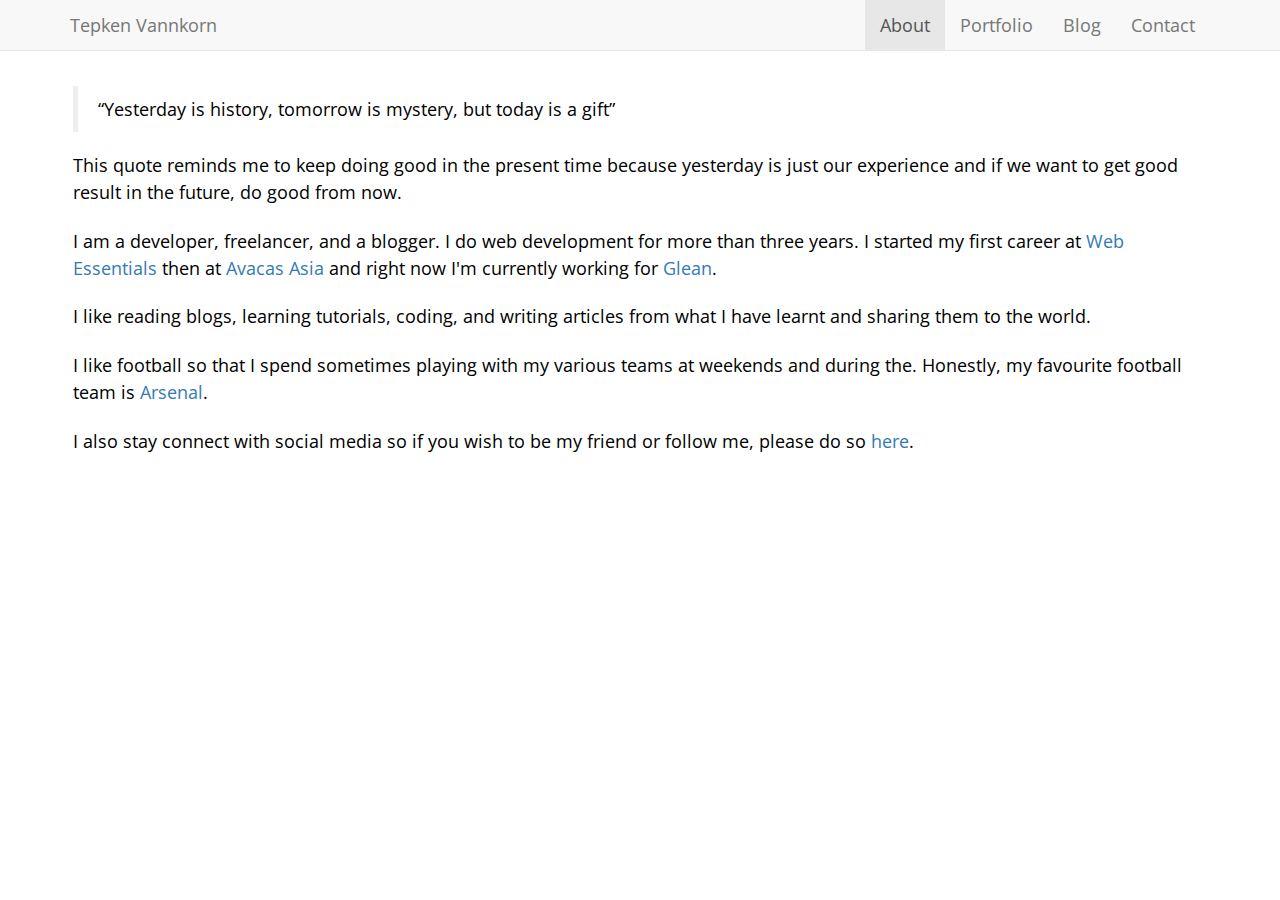
==== about.html @ d166b6c2 "- Add other pages" ====
<!DOCTYPE html>
<html lang="en">
<head>
	<meta charset="utf-8">
	<meta http-equiv="X-UA-Compatible" content="IE=edge">
	<meta name="viewport" content="width=device-width, initial-scale=1, user-scalable=no">
	<title>Home | Tepken Vannkorn</title>
	<link rel="stylesheet" href="//maxcdn.bootstrapcdn.com/bootstrap/3.2.0/css/bootstrap.min.css">
	<link href='http://fonts.googleapis.com/css?family=Open+Sans:400,600' rel='stylesheet' type='text/css'>
	<link rel="stylesheet" href="css/style.css" type="text/css" />

	<!--[if lt IE 9]>
	  <script src="https://oss.maxcdn.com/html5shiv/3.7.2/html5shiv.min.js"></script>
	  <script src="https://oss.maxcdn.com/respond/1.4.2/respond.min.js"></script>
	<![endif]-->
</head>
<body>
	<div class="navbar navbar-default navbar-fixed-top" role="navigation">
		<div class="container">
			<div class="navbar-header">
				<button type="button" class="navbar-toggle" data-toggle="collapse" data-target=".navbar-collapse">
					<span class="sr-only">Navigation</span>
					<span class="icon-bar"></span>
					<span class="icon-bar"></span>
					<span class="icon-bar"></span>
				</button>
				<a class="navbar-brand" href="index.html">Tepken Vannkorn</a>
			</div>
			<div class="navbar-collapse collapse">
				<ul class="nav navbar-nav">
					<li class="active"><a href="about.html">About</a></li>
					<li><a href="portfolio.html">Portfolio</a></li>
					<li><a href="http://reanweb.com" target="_blank" title="Read my blog">Blog</a></li>
					<li><a href="contact.html">Contact</a></li>
				</ul>
			</div><!--/.nav-collapse -->
		</div>
    </div>
	
	<div class="container main">
		<div class="row about">
			<blockquote>
				<p>&ldquo;Yesterday is history, tomorrow is mystery, but today is a gift&rdquo;</p>
			</blockquote>
			
			<p>This quote reminds me to keep doing good in the present time because yesterday is just our experience and if we want to get good result in the future, do good from now.</p>
			
			<p>I am a developer, freelancer, and a blogger. I do web development for more than three years. I started my first career at <a href="http://www.web-essentials.asia" target="_blank">Web Essentials</a> then at <a href="http://avacas.asia" target="_blank">Avacas Asia</a> and right now I'm currently working for <a href="http://glean.net" target="_blank">Glean</a>.</p>
			
			<p>I like reading blogs, learning tutorials, coding, and writing articles from what I have learnt and sharing them to the world.</p>
			
			<p>I like football so that I spend sometimes playing with my various teams at weekends and during the. Honestly, my favourite football team is <a href="http://www.arsenal.com" target="_blank">Arsenal</a>.</p>
			
			<p>I also stay connect with social media so if you wish to be my friend or follow me, please do so <a href="http://vannkorn.info/">here</a>.</p>
		</div>
	</div>

	<!-- jQuery (necessary for Bootstrap's JavaScript plugins) -->
	<script src="https://ajax.googleapis.com/ajax/libs/jquery/1.11.1/jquery.min.js"></script>
	<!-- Include all compiled plugins (below), or include individual files as needed -->
	<script src="//maxcdn.bootstrapcdn.com/bootstrap/3.2.0/js/bootstrap.min.js"></script>
	<script type="text/javascript" src="js/script.js"></script>
</body>
</html>
---- css/style.css ----
/**
*	Project: Vannkorn.info
*	Date: 30-June-2014
*	Author: Vannkorn Tepken
*/
body {
  font-family: 'Open Sans', Sans-serif;
  font-size: 18px;
  color: black;
}
body p {
  font-size: 1em;
  line-height: 1.5em;
  margin-bottom: 1.2em;
  -webkit-font-smoothing: antialiased;
}
body .nav {
  float: right;
}
body .nav li a:hover {
  background-color: #e7e7e7;
}
body .main {
  margin-top: 50px;
}
body .main img.profile {
  max-width: 200px;
  display: block;
  margin: 50px auto;
}
body .main .nav-left {
  font-size: 115%;
}
body .main .nav-left ul {
  text-align: center;
}
body .main .nav-left ul li {
  display: inline-block;
}
body .main .short-description p {
  text-align: center;
  padding: 1em;
}
body .main .about {
  padding: 2em 1em;
}
body .main .about .blockquote {
  padding-bottom: 2em;
}

@media screen and (max-width: 767px) {
  .nav {
    float: none !important;
  }
}
/* ---------------------------- Miscillanoeus ------------------ */
.clearfix:before {
  content: "";
  line-height: 0;
  display: table;
}

.clearfix:after {
  content: "";
  line-height: 0;
  display: table;
  clear: both;
}

.scrollFix {
  line-height: 1.35;
  overflow: hidden;
  white-space: nowrap;
}
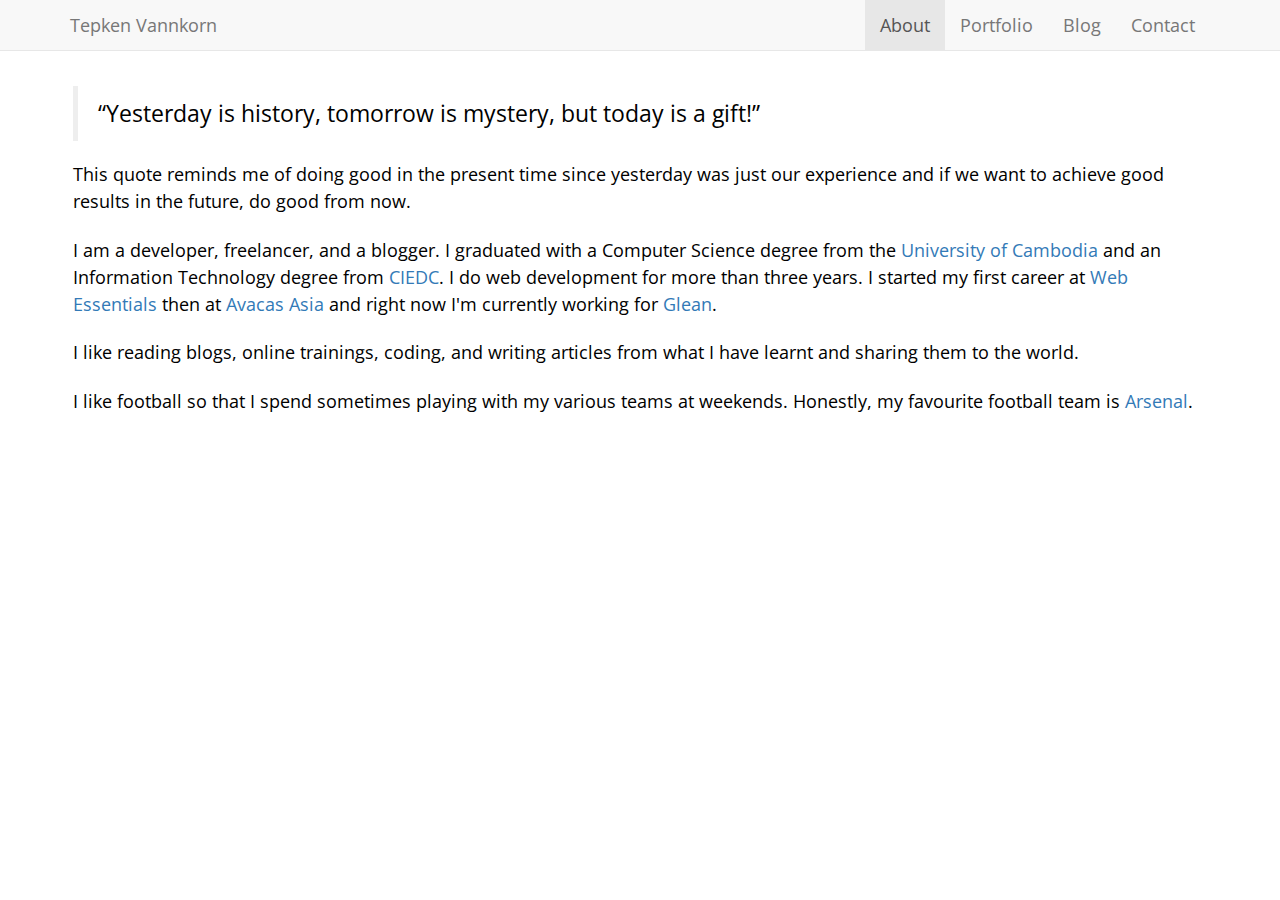
==== commit 38975f86: "- Add portfolio.html" ====
--- a/about.html
+++ b/about.html
@@ -4,7 +4,7 @@
 	<meta charset="utf-8">
 	<meta http-equiv="X-UA-Compatible" content="IE=edge">
 	<meta name="viewport" content="width=device-width, initial-scale=1, user-scalable=no">
-	<title>Home | Tepken Vannkorn</title>
+	<title>Tepken Vannkorn - About Me</title>
 	<link rel="stylesheet" href="//maxcdn.bootstrapcdn.com/bootstrap/3.2.0/css/bootstrap.min.css">
 	<link href='http://fonts.googleapis.com/css?family=Open+Sans:400,600' rel='stylesheet' type='text/css'>
 	<link rel="stylesheet" href="css/style.css" type="text/css" />
@@ -40,18 +40,16 @@
 	<div class="container main">
 		<div class="row about">
 			<blockquote>
-				<p>&ldquo;Yesterday is history, tomorrow is mystery, but today is a gift&rdquo;</p>
+				<p>&ldquo;Yesterday is history, tomorrow is mystery, but today is a gift!&rdquo;</p>
 			</blockquote>
 			
-			<p>This quote reminds me to keep doing good in the present time because yesterday is just our experience and if we want to get good result in the future, do good from now.</p>
+			<p>This quote reminds me of doing good in the present time since yesterday was just our experience and if we want to achieve good results in the future, do good from now.</p>
 			
-			<p>I am a developer, freelancer, and a blogger. I do web development for more than three years. I started my first career at <a href="http://www.web-essentials.asia" target="_blank">Web Essentials</a> then at <a href="http://avacas.asia" target="_blank">Avacas Asia</a> and right now I'm currently working for <a href="http://glean.net" target="_blank">Glean</a>.</p>
+			<p>I am a developer, freelancer, and a blogger. I graduated with a Computer Science degree from the <a href="http://www.uc.edu.kh" target="_blank">University of Cambodia</a> and an Information Technology degree from <a href="http://www.ciedc.com" target="_blank">CIEDC</a>. I do web development for more than three years. I started my first career at <a href="http://www.web-essentials.asia" target="_blank">Web Essentials</a> then at <a href="http://avacas.asia" target="_blank">Avacas Asia</a> and right now I'm currently working for <a href="http://glean.net" target="_blank">Glean</a>.</p>
 			
-			<p>I like reading blogs, learning tutorials, coding, and writing articles from what I have learnt and sharing them to the world.</p>
+			<p>I like reading blogs, online trainings, coding, and writing articles from what I have learnt and sharing them to the world.</p>
 			
-			<p>I like football so that I spend sometimes playing with my various teams at weekends and during the. Honestly, my favourite football team is <a href="http://www.arsenal.com" target="_blank">Arsenal</a>.</p>
-			
-			<p>I also stay connect with social media so if you wish to be my friend or follow me, please do so <a href="http://vannkorn.info/">here</a>.</p>
+			<p>I like football so that I spend sometimes playing with my various teams at weekends. Honestly, my favourite football team is <a href="http://www.arsenal.com" target="_blank">Arsenal</a>.</p>
 		</div>
 	</div>
 
--- a/css/style.css
+++ b/css/style.css
@@ -33,6 +33,7 @@
 }
 body .main .nav-left ul {
   text-align: center;
+  padding: 0;
 }
 body .main .nav-left ul li {
   display: inline-block;
@@ -44,8 +45,126 @@
 body .main .about {
   padding: 2em 1em;
 }
-body .main .about .blockquote {
-  padding-bottom: 2em;
+body .main .about blockquote {
+  font-size: 1.3em;
+}
+body .main .portfolio {
+  margin-top: 50px;
+}
+body .main .portfolio figure {
+  position: relative;
+  display: inline-block;
+  z-index: 1;
+  overflow: hidden;
+  margin: -0.135em;
+  background: transparent;
+  text-align: center;
+  width: 390px;
+  height: 224px;
+  cursor: pointer;
+  margin-bottom: 5px;
+  /*---------------*/
+  /***** Sarah *****/
+  /*---------------*/
+}
+body .main .portfolio figure img {
+  position: relative;
+  display: block;
+  min-height: 100%;
+  opacity: 0.8;
+}
+body .main .portfolio figure figcaption {
+  padding: 2em;
+  color: #333;
+  text-align: left;
+  text-transform: uppercase;
+  font-size: 1.25em;
+  -webkit-backface-visibility: hidden;
+  backface-visibility: hidden;
+  position: absolute;
+  top: 0;
+  left: 0;
+  width: 100%;
+  height: 100%;
+}
+body .main .portfolio figure figcaption::before, body .main .portfolio figure figcaption::after {
+  pointer-events: none;
+}
+body .main .portfolio figure a {
+  position: absolute;
+  top: 0;
+  left: 0;
+  width: 100%;
+  height: 100%;
+  z-index: 1000;
+  text-indent: 200%;
+  white-space: nowrap;
+  font-size: 0;
+  opacity: 0;
+}
+body .main .portfolio figure h2 {
+  word-spacing: -0.15em;
+  font-weight: 300;
+  margin: 0;
+}
+body .main .portfolio figure p {
+  margin: 0;
+  letter-spacing: 1px;
+  font-size: 68.5%;
+}
+body .main .portfolio figure.effect-sarah img {
+  width: -webkit-calc(100% + 20px);
+  width: calc(100% + 20px);
+  -webkit-transition: opacity 0.35s, -webkit-transform 0.35s;
+  transition: opacity 0.35s, transform 0.35s;
+  -webkit-transform: translate3d(-10px, 0, 0);
+  transform: translate3d(-10px, 0, 0);
+  -webkit-backface-visibility: hidden;
+  backface-visibility: hidden;
+}
+body .main .portfolio figure.effect-sarah:hover img {
+  opacity: 0.6;
+  -webkit-transform: translate3d(0, 0, 0);
+  transform: translate3d(0, 0, 0);
+}
+body .main .portfolio figure.effect-sarah:hover p {
+  opacity: 1;
+  -webkit-transform: translate3d(0, 0, 0);
+  transform: translate3d(0, 0, 0);
+}
+body .main .portfolio figure.effect-sarah:hover h2::after {
+  -webkit-transform: translate3d(0, 0, 0);
+  transform: translate3d(0, 0, 0);
+}
+body .main .portfolio figure.effect-sarah h2 {
+  position: relative;
+  overflow: hidden;
+  padding: 0.5em 0;
+}
+body .main .portfolio figure.effect-sarah h2::after {
+  position: absolute;
+  bottom: 0;
+  left: 0;
+  width: 100%;
+  height: 3px;
+  background: #fff;
+  content: '';
+  -webkit-transition: -webkit-transform 0.35s;
+  transition: transform 0.35s;
+  -webkit-transform: translate3d(-100%, 0, 0);
+  transform: translate3d(-100%, 0, 0);
+}
+body .main .portfolio figure.effect-sarah h2:hover::after {
+  -webkit-transform: translate3d(0, 0, 0);
+  transform: translate3d(0, 0, 0);
+}
+body .main .portfolio figure.effect-sarah p {
+  padding: 1em 0;
+  opacity: 0;
+  -webkit-transition: opacity 0.35s, -webkit-transform 0.35s;
+  transition: opacity 0.35s, transform 0.35s;
+  -webkit-transform: translate3d(100%, 0, 0);
+  transform: translate3d(100%, 0, 0);
 }
 
 @media screen and (max-width: 767px) {
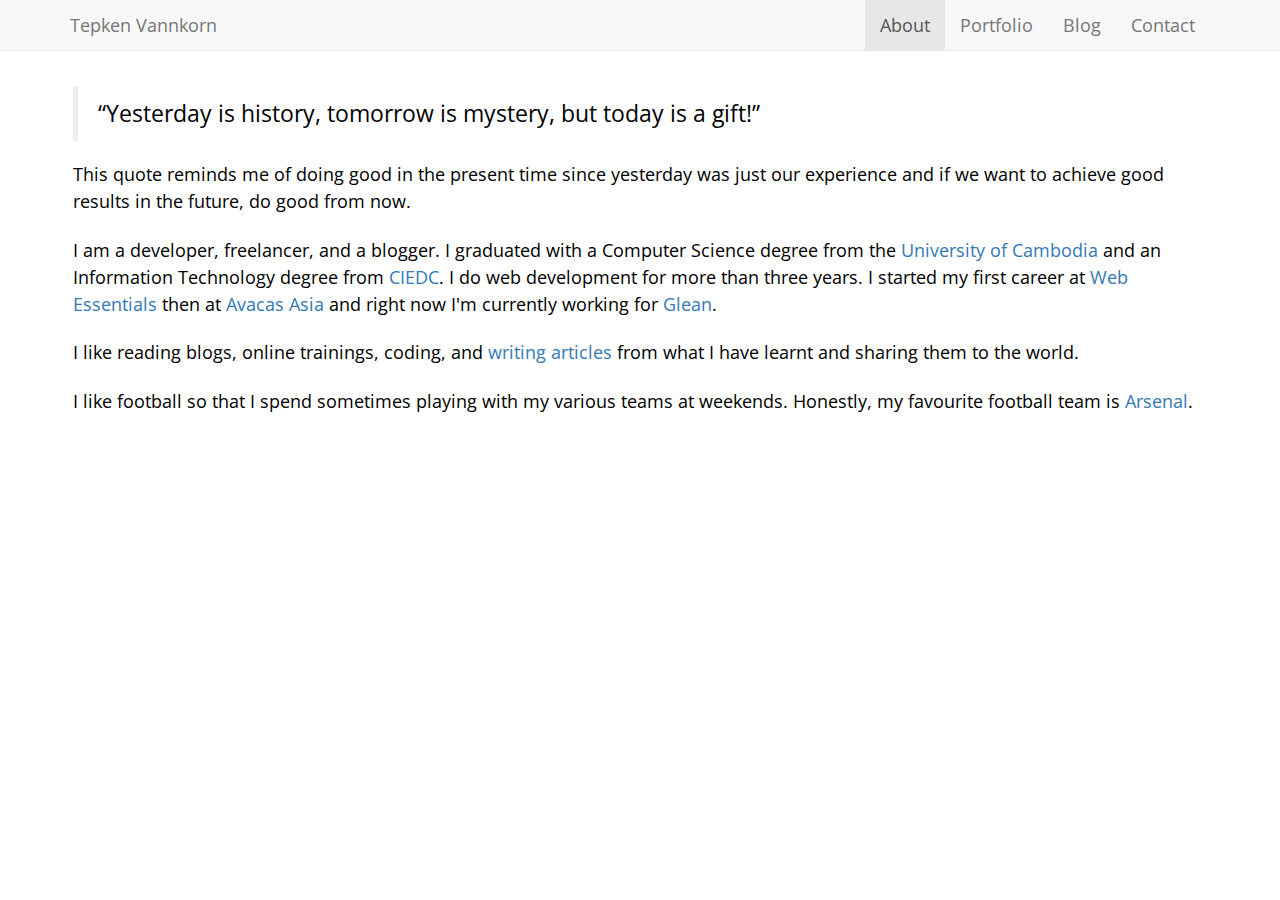
==== commit e1d890a5: "- Add link to write article" ====
--- a/about.html
+++ b/about.html
@@ -47,7 +47,7 @@
 			
 			<p>I am a developer, freelancer, and a blogger. I graduated with a Computer Science degree from the <a href="http://www.uc.edu.kh" target="_blank">University of Cambodia</a> and an Information Technology degree from <a href="http://www.ciedc.com" target="_blank">CIEDC</a>. I do web development for more than three years. I started my first career at <a href="http://www.web-essentials.asia" target="_blank">Web Essentials</a> then at <a href="http://avacas.asia" target="_blank">Avacas Asia</a> and right now I'm currently working for <a href="http://glean.net" target="_blank">Glean</a>.</p>
 			
-			<p>I like reading blogs, online trainings, coding, and writing articles from what I have learnt and sharing them to the world.</p>
+			<p>I like reading blogs, online trainings, coding, and <a href="http://vannkorn.info" target="_blank">writing articles</a> from what I have learnt and sharing them to the world.</p>
 			
 			<p>I like football so that I spend sometimes playing with my various teams at weekends. Honestly, my favourite football team is <a href="http://www.arsenal.com" target="_blank">Arsenal</a>.</p>
 		</div>
--- a/css/style.css
+++ b/css/style.css
@@ -49,7 +49,7 @@
   font-size: 1.3em;
 }
 body .main .portfolio {
-  margin-top: 50px;
+  margin-bottom: 50px;
 }
 body .main .portfolio figure {
   position: relative;
@@ -63,6 +63,7 @@
   height: 224px;
   cursor: pointer;
   margin-bottom: 5px;
+  padding: 0;
   /*---------------*/
   /***** Sarah *****/
   /*---------------*/
@@ -75,10 +76,10 @@
 }
 body .main .portfolio figure figcaption {
   padding: 2em;
-  color: #333;
+  color: #fff;
   text-align: left;
   text-transform: uppercase;
-  font-size: 1.25em;
+  font-size: 1em;
   -webkit-backface-visibility: hidden;
   backface-visibility: hidden;
   position: absolute;
@@ -106,13 +107,17 @@
   word-spacing: -0.15em;
   font-weight: 300;
   margin: 0;
+  font-size: 1.5em;
+  visibility: hidden;
 }
 body .main .portfolio figure p {
   margin: 0;
   letter-spacing: 1px;
   font-size: 68.5%;
+  visibility: hidden;
 }
 body .main .portfolio figure.effect-sarah img {
+  opacity: 1;
   width: -webkit-calc(100% + 20px);
   width: calc(100% + 20px);
   -webkit-transition: opacity 0.35s, -webkit-transform 0.35s;
@@ -122,15 +127,22 @@
   -webkit-backface-visibility: hidden;
   backface-visibility: hidden;
 }
+body .main .portfolio figure.effect-sarah:hover {
+  background: #00cccc;
+}
 body .main .portfolio figure.effect-sarah:hover img {
-  opacity: 0.6;
+  opacity: 0.1;
   -webkit-transform: translate3d(0, 0, 0);
   transform: translate3d(0, 0, 0);
 }
 body .main .portfolio figure.effect-sarah:hover p {
+  visibility: visible;
   opacity: 1;
   -webkit-transform: translate3d(0, 0, 0);
   transform: translate3d(0, 0, 0);
+}
+body .main .portfolio figure.effect-sarah:hover h2 {
+  visibility: visible;
 }
 body .main .portfolio figure.effect-sarah:hover h2::after {
   -webkit-transform: translate3d(0, 0, 0);
@@ -166,10 +178,26 @@
   -webkit-transform: translate3d(100%, 0, 0);
   transform: translate3d(100%, 0, 0);
 }
+body .main .portfolio:first-child {
+  margin: 50px 0 0 0 !important;
+}
 
 @media screen and (max-width: 767px) {
   .nav {
     float: none !important;
+  }
+
+  .portfolio {
+    margin-bottom: 0 !important;
+  }
+  .portfolio figure {
+    width: 290px !important;
+    display: block !important;
+    margin: auto !important;
+    margin-bottom: 15px !important;
+  }
+  .portfolio:first-child {
+    margin: 50px 0 0 0 !important;
   }
 }
 /* ---------------------------- Miscillanoeus ------------------ */
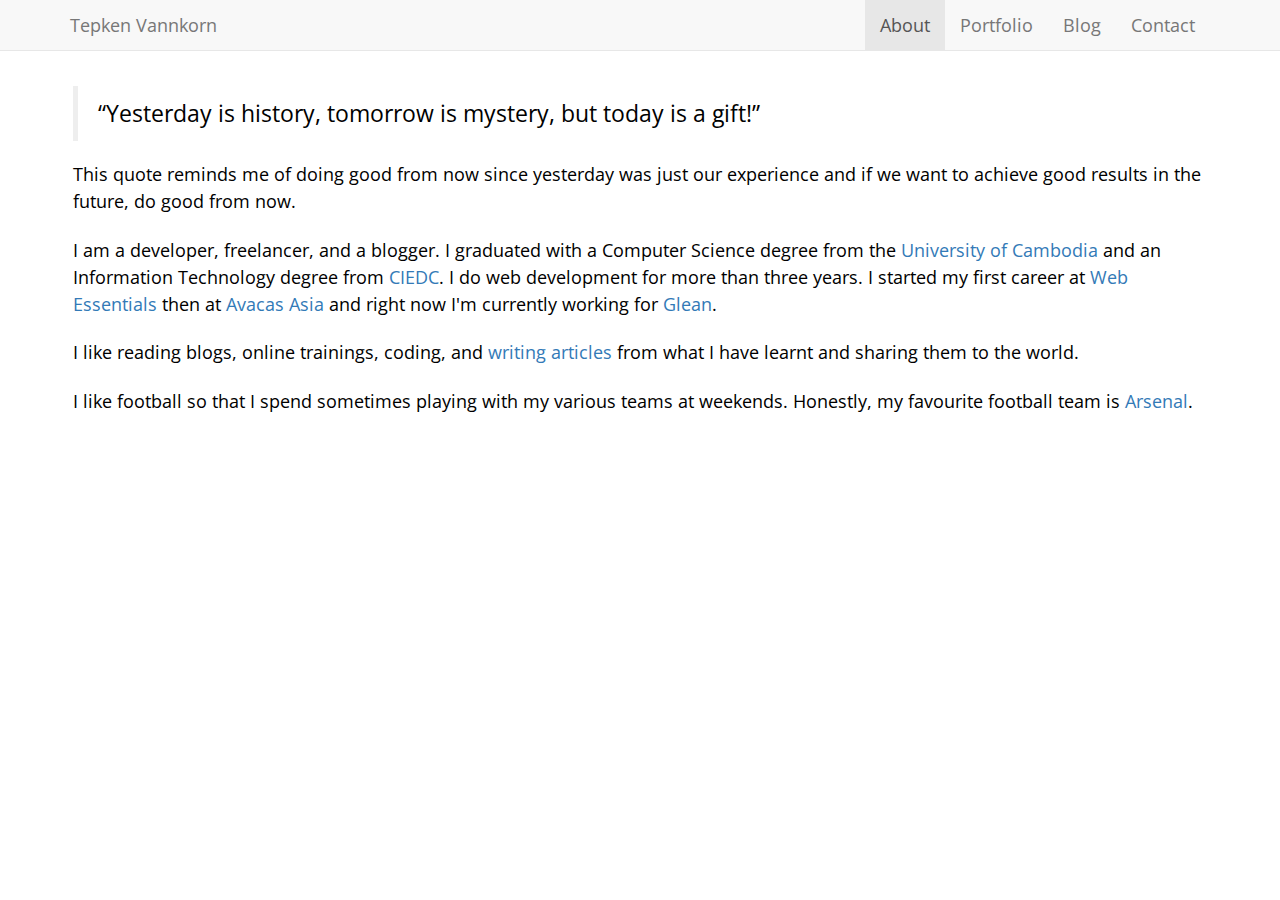
==== commit fcb14887: "- Use new images for portfolio - Change profile image - Edit words" ====
--- a/about.html
+++ b/about.html
@@ -13,6 +13,15 @@
 	  <script src="https://oss.maxcdn.com/html5shiv/3.7.2/html5shiv.min.js"></script>
 	  <script src="https://oss.maxcdn.com/respond/1.4.2/respond.min.js"></script>
 	<![endif]-->
+	<script>
+		(function(i,s,o,g,r,a,m){i['GoogleAnalyticsObject']=r;i[r]=i[r]||function(){
+		(i[r].q=i[r].q||[]).push(arguments)},i[r].l=1*new Date();a=s.createElement(o),
+		m=s.getElementsByTagName(o)[0];a.async=1;a.src=g;m.parentNode.insertBefore(a,m)
+		})(window,document,'script','//www.google-analytics.com/analytics.js','ga');
+
+		ga('create', 'UA-54109371-1', 'auto');
+		ga('send', 'pageview');
+	</script>
 </head>
 <body>
 	<div class="navbar navbar-default navbar-fixed-top" role="navigation">
@@ -43,7 +52,7 @@
 				<p>&ldquo;Yesterday is history, tomorrow is mystery, but today is a gift!&rdquo;</p>
 			</blockquote>
 			
-			<p>This quote reminds me of doing good in the present time since yesterday was just our experience and if we want to achieve good results in the future, do good from now.</p>
+			<p>This quote reminds me of doing good from now since yesterday was just our experience and if we want to achieve good results in the future, do good from now.</p>
 			
 			<p>I am a developer, freelancer, and a blogger. I graduated with a Computer Science degree from the <a href="http://www.uc.edu.kh" target="_blank">University of Cambodia</a> and an Information Technology degree from <a href="http://www.ciedc.com" target="_blank">CIEDC</a>. I do web development for more than three years. I started my first career at <a href="http://www.web-essentials.asia" target="_blank">Web Essentials</a> then at <a href="http://avacas.asia" target="_blank">Avacas Asia</a> and right now I'm currently working for <a href="http://glean.net" target="_blank">Glean</a>.</p>
 			
--- a/css/style.css
+++ b/css/style.css
@@ -50,17 +50,19 @@
 }
 body .main .portfolio {
   margin-bottom: 50px;
+  text-align: center;
 }
 body .main .portfolio figure {
   position: relative;
   display: inline-block;
+  vertical-align: top;
   z-index: 1;
   overflow: hidden;
-  margin: -0.135em;
+  float: none;
   background: transparent;
   text-align: center;
   width: 390px;
-  height: 224px;
+  height: 400px;
   cursor: pointer;
   margin-bottom: 5px;
   padding: 0;
@@ -192,6 +194,7 @@
   }
   .portfolio figure {
     width: 290px !important;
+    height: 300px !important;
     display: block !important;
     margin: auto !important;
     margin-bottom: 15px !important;
